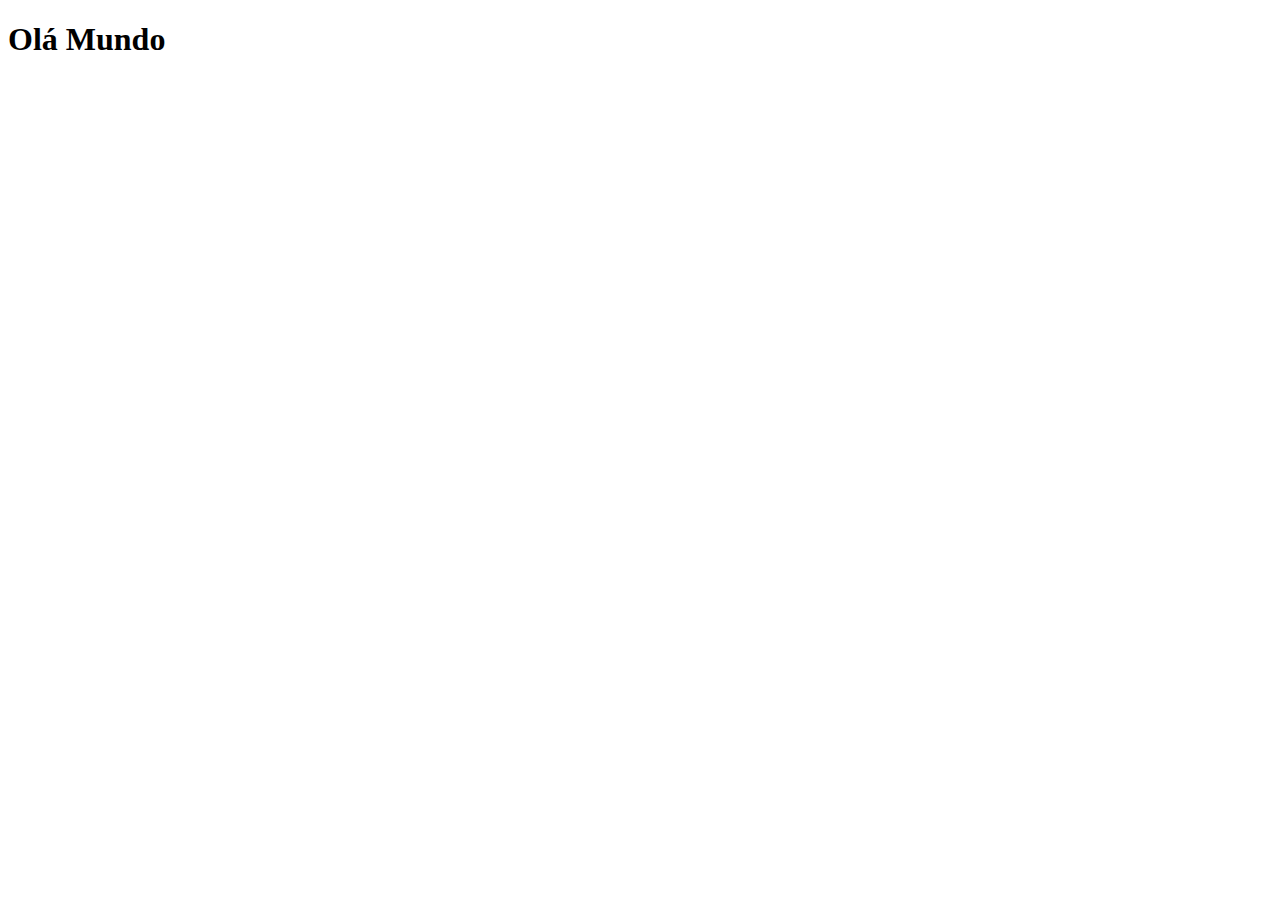
==== Fundamentos-Web/index.html @ 1739c089 "Adicionando repositório fundamentos-web" ====
<!DOCTYPE html>
<html lang="pt-br">
<head>
    <meta charset="UTF-8">
    <meta http-equiv="X-UA-Compatible" content="IE=edge">
    <meta name="viewport" content="width=device-width, initial-scale=1.0">
    <title>Meu Perfil</title>
</head>
<body>
    <h1>Olá Mundo</h1>    
</body>
</html>
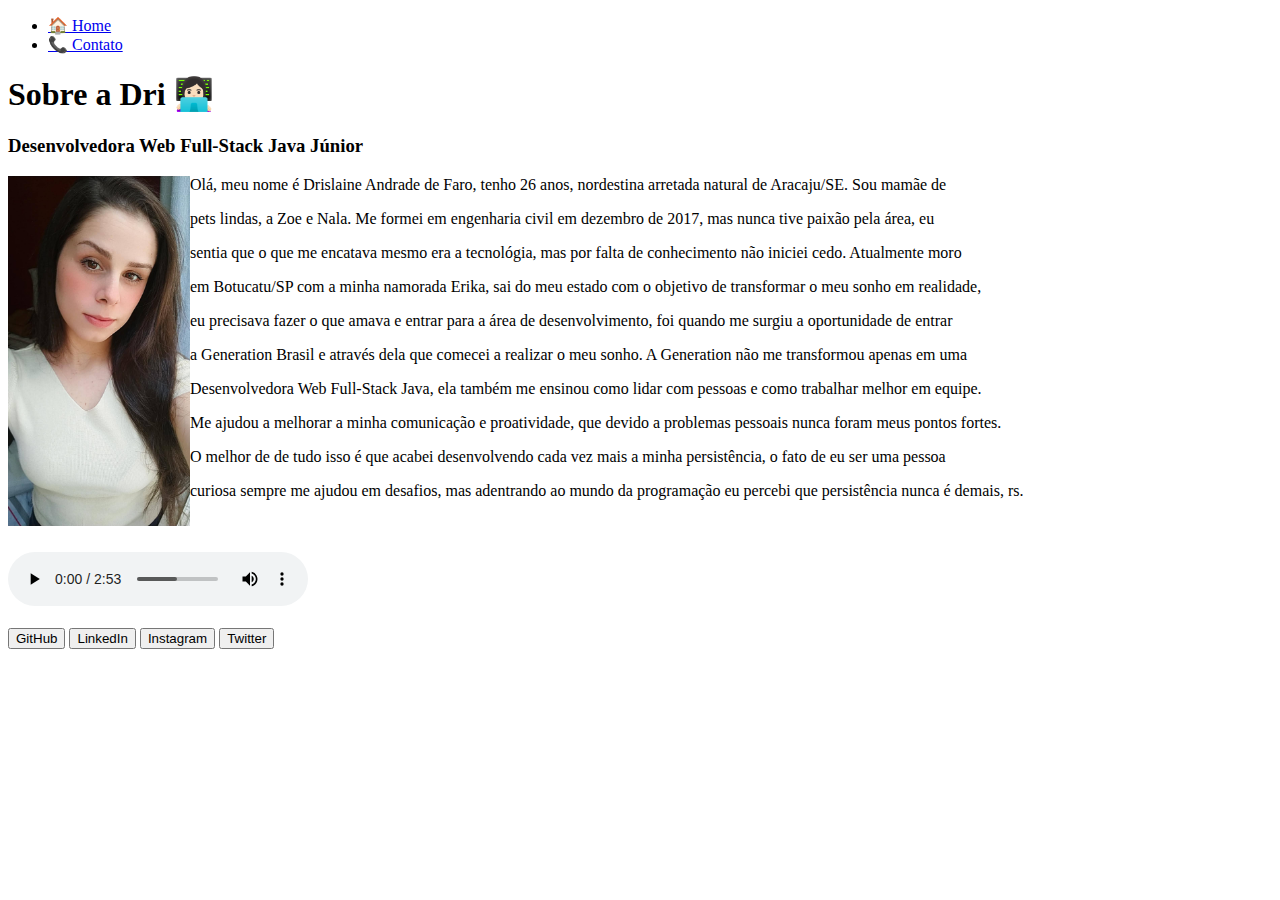
==== commit 9a04ae2b: "Criação de 2 páginas Web com HTML5" ====
--- a/Fundamentos-Web/index.html
+++ b/Fundamentos-Web/index.html
@@ -1,12 +1,52 @@
 <!DOCTYPE html>
 <html lang="pt-br">
+
 <head>
     <meta charset="UTF-8">
     <meta http-equiv="X-UA-Compatible" content="IE=edge">
     <meta name="viewport" content="width=device-width, initial-scale=1.0">
     <title>Meu Perfil</title>
 </head>
+
 <body>
-    <h1>Olá Mundo</h1>    
+    <ul>
+        <li>
+            <a href="index.html">🏠 Home</a>            
+        </li>
+        <li>
+            <a href="contato.html">📞 Contato</a>
+        </li>
+    </ul>
+    <h1>Sobre a Dri 👩🏻‍💻</h1>
+    <h3>Desenvolvedora Web Full-Stack Java Júnior</h3>
+    <div>
+        <img align="left" height="350" frameborder="3" src="assets/img/Minha Foto.jpeg" alt="Foto do criador"> 
+          
+        <p> Olá, meu nome é Drislaine Andrade de Faro, tenho 26 anos, nordestina arretada natural de Aracaju/SE. Sou mamãe de </p>
+        <p> pets lindas, a Zoe e Nala. Me formei em engenharia civil em dezembro de  2017, mas nunca tive paixão pela área, eu </p>
+        <p> sentia que o que me encatava mesmo era a tecnológia, mas por falta de conhecimento não iniciei cedo. Atualmente moro</p> 
+        <p> em Botucatu/SP com a minha namorada Erika, sai do meu estado com o objetivo de transformar o meu sonho em realidade,</p>
+        <p> eu precisava fazer o que amava e entrar para a área de desenvolvimento, foi quando me surgiu a oportunidade de entrar</p>
+        <p> a Generation Brasil e através dela que comecei a realizar o meu sonho. A Generation não me transformou apenas em uma </p>
+        <p> Desenvolvedora Web Full-Stack Java, ela também me ensinou como lidar com pessoas e como trabalhar melhor em equipe.</p> 
+        <p> Me ajudou a melhorar a minha comunicação e proatividade, que devido a problemas pessoais nunca foram meus pontos fortes.</p> 
+        <p> O melhor de de tudo isso é que acabei desenvolvendo cada vez mais a minha persistência, o fato de eu ser uma pessoa </p>
+        <p> curiosa sempre me ajudou em desafios, mas adentrando ao mundo da programação eu percebi que persistência nunca é demais, rs.</p>
+  
+    </div> 
+    <br>
+    <br> 
+    
+    <audio controls>
+        <source align="left" src="assets/music/Enemy (from the series Arcane League of Legends).mp3" type="audio/ogg"> </audio>
+    
+        <br>
+        <br>
+        <a href="https://github.com/drifaro" target="_blank"><button>GitHub</button></a> 
+        <a href="https://www.linkedin.com/in/drislainefaro/" target="_blank"><button>LinkedIn</button></a> 
+        <a href="https://www.instagram.com/drifaro/" target="_blank"><button>Instagram</button></a> 
+        <a href="https://www.twitter.com/_drizoca/" target="_blank"><button>Twitter</button></a>
+ 
 </body>
+
 </html>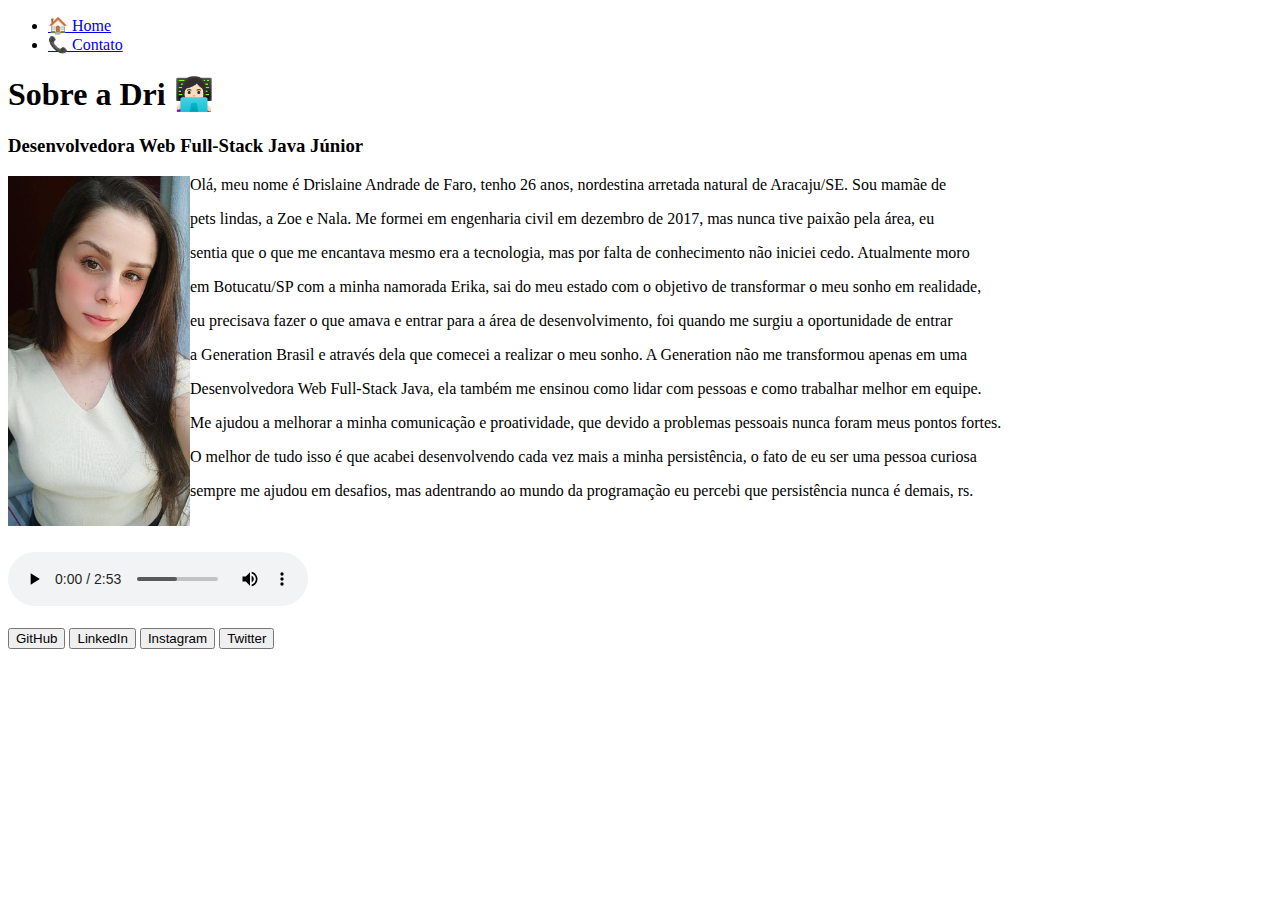
==== commit a5bedd0e: "Corrigindo texto sobre mim" ====
--- a/Fundamentos-Web/index.html
+++ b/Fundamentos-Web/index.html
@@ -22,16 +22,16 @@
     <div>
         <img align="left" height="350" frameborder="3" src="assets/img/Minha Foto.jpeg" alt="Foto do criador"> 
           
-        <p> Olá, meu nome é Drislaine Andrade de Faro, tenho 26 anos, nordestina arretada natural de Aracaju/SE. Sou mamãe de </p>
+        <p> Olá, meu nome é Drislaine Andrade de Faro, tenho 26 anos, nordestina arretada natural de Aracaju/SE. Sou mamãe de</p>
         <p> pets lindas, a Zoe e Nala. Me formei em engenharia civil em dezembro de  2017, mas nunca tive paixão pela área, eu </p>
-        <p> sentia que o que me encatava mesmo era a tecnológia, mas por falta de conhecimento não iniciei cedo. Atualmente moro</p> 
+        <p> sentia que o que me encantava mesmo era a tecnologia, mas por falta de conhecimento não iniciei cedo. Atualmente moro</p> 
         <p> em Botucatu/SP com a minha namorada Erika, sai do meu estado com o objetivo de transformar o meu sonho em realidade,</p>
         <p> eu precisava fazer o que amava e entrar para a área de desenvolvimento, foi quando me surgiu a oportunidade de entrar</p>
         <p> a Generation Brasil e através dela que comecei a realizar o meu sonho. A Generation não me transformou apenas em uma </p>
         <p> Desenvolvedora Web Full-Stack Java, ela também me ensinou como lidar com pessoas e como trabalhar melhor em equipe.</p> 
         <p> Me ajudou a melhorar a minha comunicação e proatividade, que devido a problemas pessoais nunca foram meus pontos fortes.</p> 
-        <p> O melhor de de tudo isso é que acabei desenvolvendo cada vez mais a minha persistência, o fato de eu ser uma pessoa </p>
-        <p> curiosa sempre me ajudou em desafios, mas adentrando ao mundo da programação eu percebi que persistência nunca é demais, rs.</p>
+        <p> O melhor de tudo isso é que acabei desenvolvendo cada vez mais a minha persistência, o fato de eu ser uma pessoa curiosa</p>
+        <p> sempre me ajudou em desafios, mas adentrando ao mundo da programação eu percebi que persistência nunca é demais, rs.</p>
   
     </div> 
     <br>
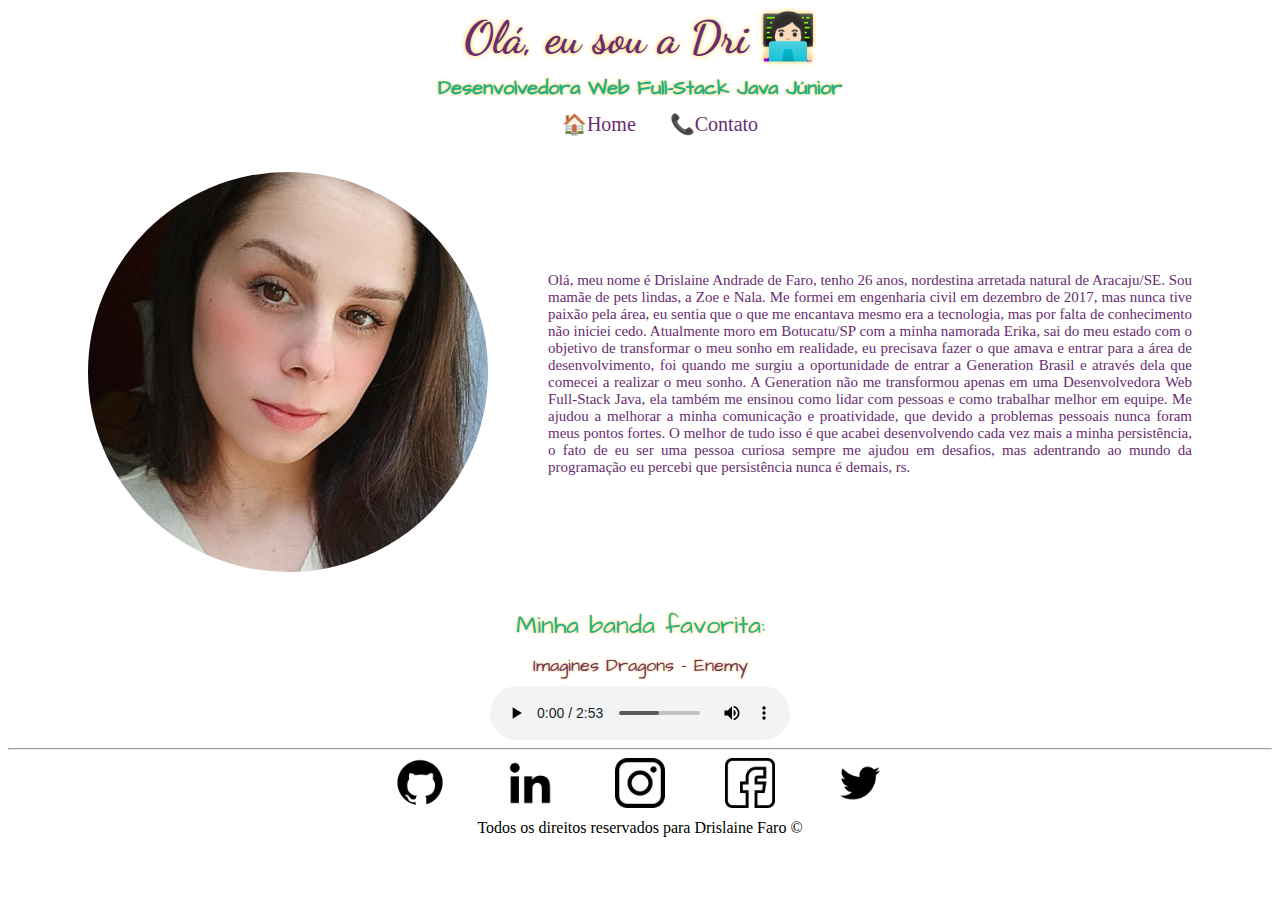
==== commit ae4b681b: "Aplicando CSS no projeto" ====
--- a/Fundamentos-Web/index.html
+++ b/Fundamentos-Web/index.html
@@ -5,48 +5,89 @@
     <meta charset="UTF-8">
     <meta http-equiv="X-UA-Compatible" content="IE=edge">
     <meta name="viewport" content="width=device-width, initial-scale=1.0">
+    <link rel="stylesheet" href="assets/css/style.css">
     <title>Meu Perfil</title>
 </head>
 
 <body>
-    <ul>
-        <li>
-            <a href="index.html">🏠 Home</a>            
-        </li>
-        <li>
-            <a href="contato.html">📞 Contato</a>
-        </li>
-    </ul>
-    <h1>Sobre a Dri 👩🏻‍💻</h1>
-    <h3>Desenvolvedora Web Full-Stack Java Júnior</h3>
-    <div>
-        <img align="left" height="350" frameborder="3" src="assets/img/Minha Foto.jpeg" alt="Foto do criador"> 
-          
-        <p> Olá, meu nome é Drislaine Andrade de Faro, tenho 26 anos, nordestina arretada natural de Aracaju/SE. Sou mamãe de</p>
-        <p> pets lindas, a Zoe e Nala. Me formei em engenharia civil em dezembro de  2017, mas nunca tive paixão pela área, eu </p>
-        <p> sentia que o que me encantava mesmo era a tecnologia, mas por falta de conhecimento não iniciei cedo. Atualmente moro</p> 
-        <p> em Botucatu/SP com a minha namorada Erika, sai do meu estado com o objetivo de transformar o meu sonho em realidade,</p>
-        <p> eu precisava fazer o que amava e entrar para a área de desenvolvimento, foi quando me surgiu a oportunidade de entrar</p>
-        <p> a Generation Brasil e através dela que comecei a realizar o meu sonho. A Generation não me transformou apenas em uma </p>
-        <p> Desenvolvedora Web Full-Stack Java, ela também me ensinou como lidar com pessoas e como trabalhar melhor em equipe.</p> 
-        <p> Me ajudou a melhorar a minha comunicação e proatividade, que devido a problemas pessoais nunca foram meus pontos fortes.</p> 
-        <p> O melhor de tudo isso é que acabei desenvolvendo cada vez mais a minha persistência, o fato de eu ser uma pessoa curiosa</p>
-        <p> sempre me ajudou em desafios, mas adentrando ao mundo da programação eu percebi que persistência nunca é demais, rs.</p>
-  
-    </div> 
-    <br>
-    <br> 
-    
-    <audio controls>
-        <source align="left" src="assets/music/Enemy (from the series Arcane League of Legends).mp3" type="audio/ogg"> </audio>
-    
-        <br>
-        <br>
-        <a href="https://github.com/drifaro" target="_blank"><button>GitHub</button></a> 
-        <a href="https://www.linkedin.com/in/drislainefaro/" target="_blank"><button>LinkedIn</button></a> 
-        <a href="https://www.instagram.com/drifaro/" target="_blank"><button>Instagram</button></a> 
-        <a href="https://www.twitter.com/_drizoca/" target="_blank"><button>Twitter</button></a>
- 
+
+    <div class="container">
+        <div>
+            <h1>Olá, eu sou a Dri 👩🏻‍💻</h1>
+        </div>
+
+        <div>
+            <h3>Desenvolvedora Web Full-Stack Java Júnior</h3>
+        </div>
+
+        <div>
+            <ul id="menu">
+                <li><a href="index.html">🏠Home</a></li>
+                <li><a href="contato.html">📞Contato</a></li>
+            </ul>
+        </div>
+    </div>
+
+
+
+    <div class="container-2">
+        <div>
+            <img class="br-50 wh p-30" src="assets/img/Minha Foto.jpeg" alt="Foto do criador">
+        </div>
+
+        <div class="p-30">
+            <p> Olá, meu nome é Drislaine Andrade de Faro, tenho 26 anos, nordestina arretada natural de Aracaju/SE.
+                Sou mamãe de pets lindas, a Zoe e Nala. Me formei em engenharia civil em dezembro de 2017, mas nunca
+                tive paixão pela área, eu sentia que o que me encantava mesmo era a tecnologia, mas por falta de
+                conhecimento não iniciei cedo. Atualmente moro em Botucatu/SP com a minha namorada Erika,
+                sai do meu estado com o objetivo de transformar o meu sonho em realidade, eu precisava fazer
+                o que amava e entrar para a área de desenvolvimento, foi quando me surgiu a oportunidade de entrar
+                a Generation Brasil e através dela que comecei a realizar o meu sonho. A Generation não me transformou
+                apenas em uma Desenvolvedora Web Full-Stack Java, ela também me ensinou como lidar com pessoas e como
+                trabalhar melhor em equipe. Me ajudou a melhorar a minha comunicação e proatividade, que devido a
+                problemas pessoais nunca foram meus pontos fortes. O melhor de tudo isso é que acabei desenvolvendo cada
+                vez mais a minha persistência, o fato de eu ser uma pessoa curiosa sempre me ajudou em desafios, mas
+                adentrando ao mundo da programação eu percebi que persistência nunca é demais, rs.</p>
+
+        </div>
+    </div>
+
+
+
+    <div class="container">
+        <p-25>Minha banda favorita:</p-25>
+        <p-18>Imagines Dragons - Enemy</p-18>
+        <div>
+            <audio controls>
+                <source align="left" src="assets/music/Enemy (from the series Arcane League of Legends).mp3"
+                    type="audio/ogg">
+            </audio>
+        </div>
+    </div>
+
+    <hr>
+    <footer>
+        <div class="container-2">
+            <a href="https://github.com/drifaro" target="_blank">
+                <img class = "tm-social" src="assets/img/github.png" alt="Logo do GitHub">
+            </a>
+            <a href="https://www.linkedin.com/in/drislainefaro/" target="_blank">
+                <img class = "tm-social" src="assets/img/linkedin.png" alt="Logo do LinkedIn">
+            </a>
+            <a href="https://www.instagram.com/drifaro/" target="_blank">
+                <img class = "tm-social" src="assets/img/instagram.png" alt="Logo do Instagram">
+            </a>
+            <a href="https://www.linkedin.com/in/drislainefaro/" target="_blank">
+                <img class = "tm-social" src="assets/img/facebook.png" alt="Logo do Facebook">
+            </a>
+           <a href="https://twitter.com/_drizoca" target="_blank">
+               <img class = "tm-social" src="assets/img/twitter.png" alt="Logo do Twitter">
+           </a>
+            
+
+        </div> 
+        <p class="container">Todos os direitos reservados para Drislaine Faro &copy </p>
+    </footer>
 </body>
 
 </html>--- a/Fundamentos-Web/assets/css/style.css
+++ b/Fundamentos-Web/assets/css/style.css
@@ -0,0 +1,102 @@
+@import url('https://fonts.googleapis.com/css2?family=Caveat&family=Dancing+Script&display=swap');
+@import url('https://fonts.googleapis.com/css2?family=Architects+Daughter&display=swap');
+
+/* Estilos da página index.html*/ 
+
+.container{
+    display: flex;
+    flex-flow: column;
+    justify-content: center;
+    align-items: center;
+    text-align: center;
+    line-height: 0%;
+}
+
+.container h1{
+    font-size: 45px;
+    color:#682D70;
+    line-height: 0%;
+    text-shadow: 0 0 5px #FCC832;
+    font-family: 'Dancing Script', Verdana;
+}
+
+.container h3{
+    font-size: 20px;
+    color: #23B08A;
+    line-height: 0%;
+    text-shadow: 0 0 3px #FCC832;
+    font-family: 'Architects Daughter', Verdana;
+}
+.container p-25{
+    font-size: 25px;
+    color: #23B08A;
+    line-height: 0%;
+    text-shadow: 0 0 3px #FCC832;
+    font-family: 'Architects Daughter', Verdana;
+    padding: 20px;
+}
+
+.container p-18{
+    font-size: 18px;
+    color: #682D70;
+    line-height: 0%;
+    text-shadow: 0 0 3px #FCC832;
+    font-family: 'Architects Daughter', Verdana;
+    padding: 20px;
+}
+
+#menu li {
+    display: inline;
+    padding: 15px;
+}
+
+#menu li a {
+    text-decoration: none;
+    color: #682D70;
+    font-size: 20px; 
+}
+
+#menu li a:hover {
+    color: #B08E2C;
+}
+
+.container-2{
+    display: flex;    
+    flex-flow: row;
+    align-items: center;
+    text-align: center;
+    justify-content: center;
+    padding: 0 50px;
+}
+
+.p-30 {
+    text-align: justify;
+    padding: 30px;
+    font-size: 15px ;
+    font-family: Verdana;
+    color: #682D70;
+}
+
+.br-50 {
+    border-radius: 50%;
+}
+
+.wh{
+    width: 400px;
+    height: 400px;    
+}
+
+#lista li{
+    display: inline;
+}
+.tm-social{
+   width: 50px;
+   height: 50px;
+   padding: 0 30px;
+}
+
+/*Estilos da página contato.html*/
+
+.ml-50{
+    margin-left: 50px;
+}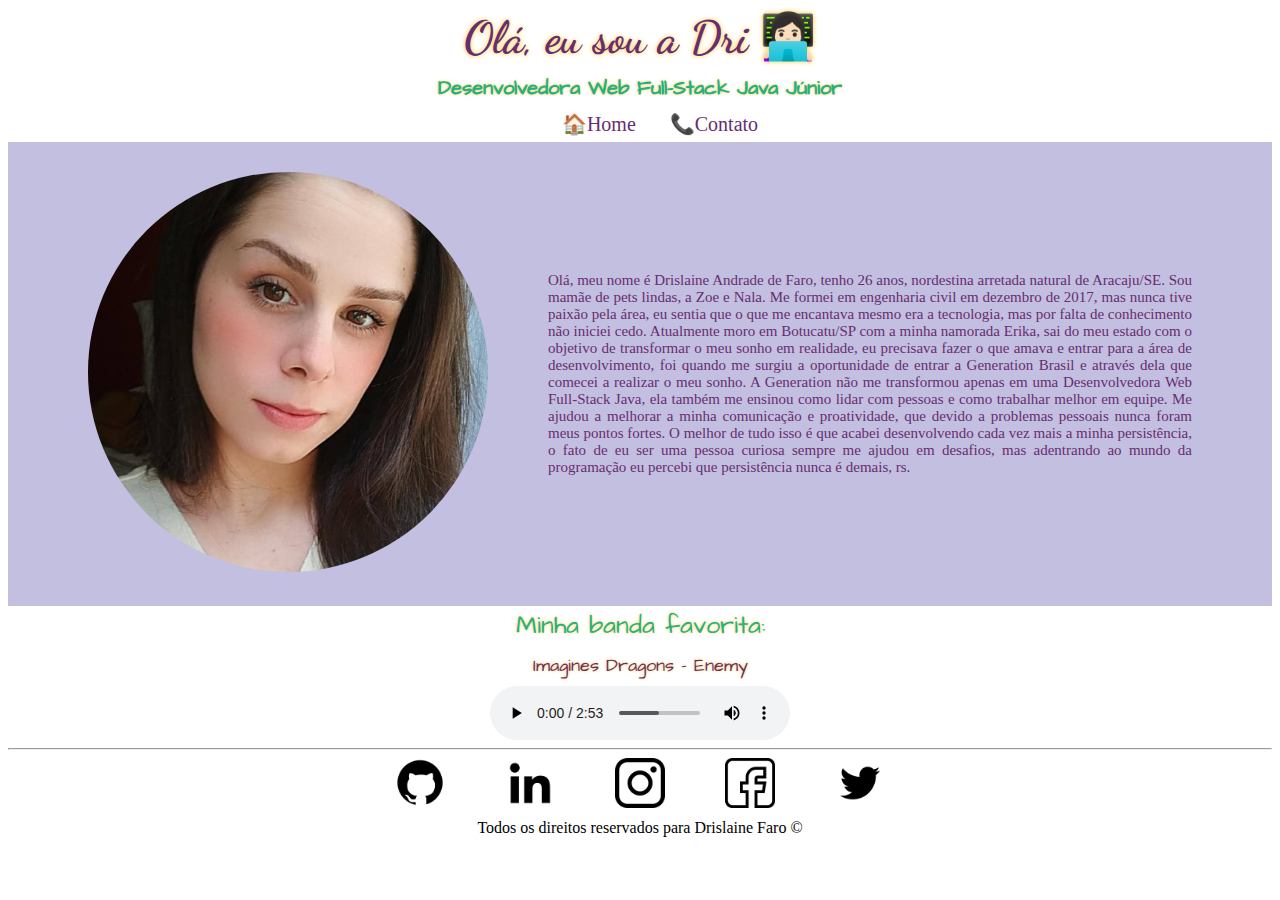
==== commit f31467be: "Implementação nos site completo com CSS" ====
--- a/Fundamentos-Web/index.html
+++ b/Fundamentos-Web/index.html
@@ -67,7 +67,7 @@
 
     <hr>
     <footer>
-        <div class="container-2">
+        <div class="container-3">
             <a href="https://github.com/drifaro" target="_blank">
                 <img class = "tm-social" src="assets/img/github.png" alt="Logo do GitHub">
             </a>
--- a/Fundamentos-Web/assets/css/style.css
+++ b/Fundamentos-Web/assets/css/style.css
@@ -67,6 +67,16 @@
     text-align: center;
     justify-content: center;
     padding: 0 50px;
+    background-color: rgb(194, 191, 224);
+}
+
+.container-3{
+    display: flex;    
+    flex-flow: row;
+    align-items: center;
+    text-align: center;
+    justify-content: center;
+    padding: 0 50px;
 }
 
 .p-30 {
@@ -99,4 +109,16 @@
 
 .ml-50{
     margin-left: 50px;
+}
+
+.mb-50{
+    margin-bottom: 50px;
+}
+
+.custom{
+    font-size: 20px;
+    color: #682D70;
+    line-height: 100%;
+    text-shadow: 0 0 10px #23B08A;
+    font-family: 'Architects Daughter', Verdana;
 }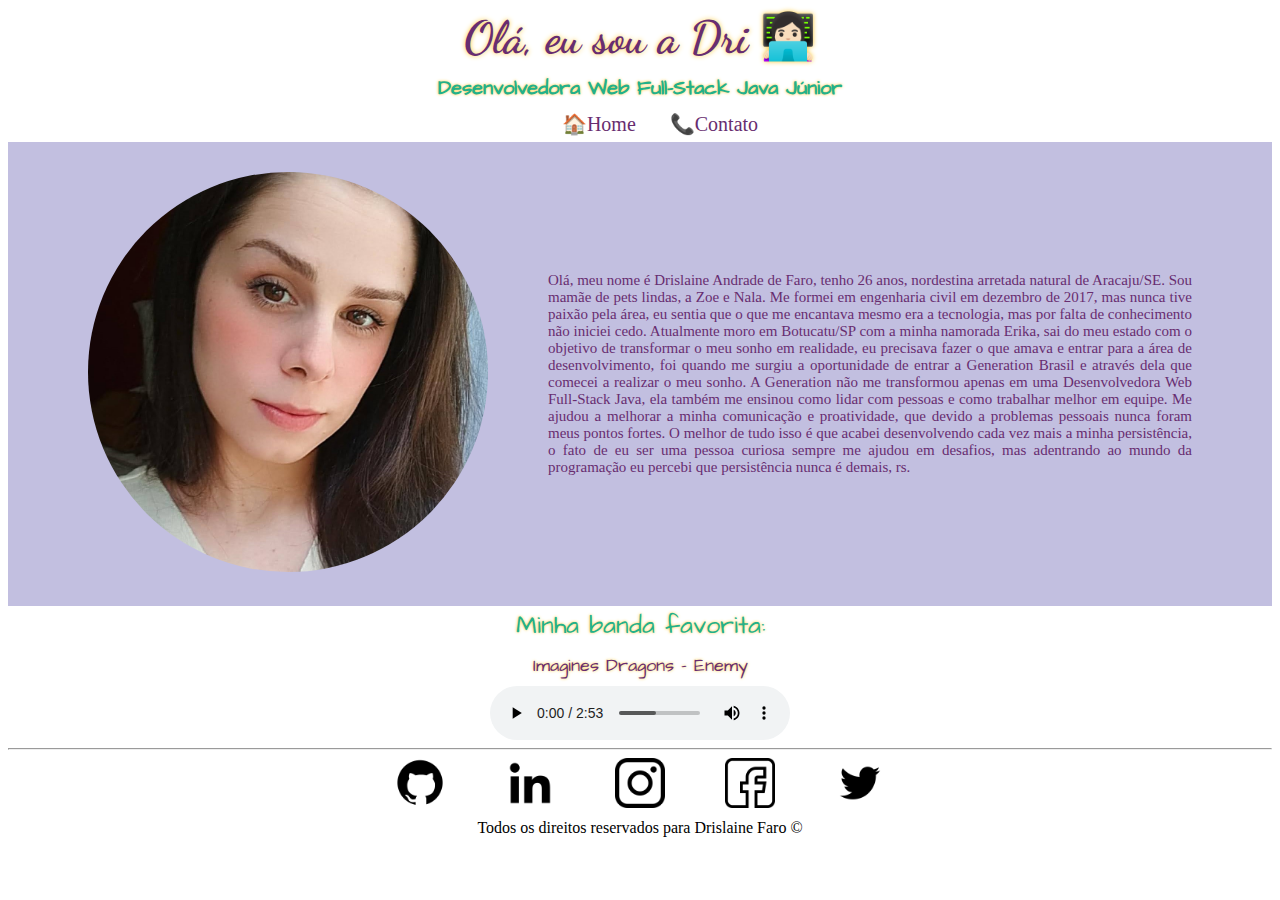
==== commit 1f2ba990: "Aplicando JavaScript no projeto" ====
--- a/Fundamentos-Web/index.html
+++ b/Fundamentos-Web/index.html
@@ -89,5 +89,6 @@
         <p class="container">Todos os direitos reservados para Drislaine Faro &copy </p>
     </footer>
 </body>
+<script src="assets/js/script.js"></script>
 
 </html>--- a/Fundamentos-Web/assets/css/style.css
+++ b/Fundamentos-Web/assets/css/style.css
@@ -115,10 +115,35 @@
     margin-bottom: 50px;
 }
 
+
+.container-4{
+    display: flex;    
+    flex-flow: row;
+    align-items: center;
+    text-align: left;
+    padding: 50px;
+    background-color: rgb(194, 191, 224);
+}
+
 .custom{
     font-size: 20px;
     color: #682D70;
     line-height: 100%;
     text-shadow: 0 0 10px #23B08A;
     font-family: 'Architects Daughter', Verdana;
+}
+
+#txtNome{
+    font-family: Verdana, Geneva, Tahoma, sans-serif;
+    font-size: 12px;
+}
+
+#txtEmail{
+    font-family: Verdana, Geneva, Tahoma, sans-serif;
+    font-size: 12px;
+}
+
+#txtAssunto{
+    font-family: Verdana, Geneva, Tahoma, sans-serif;
+    font-size: 12px;
 }